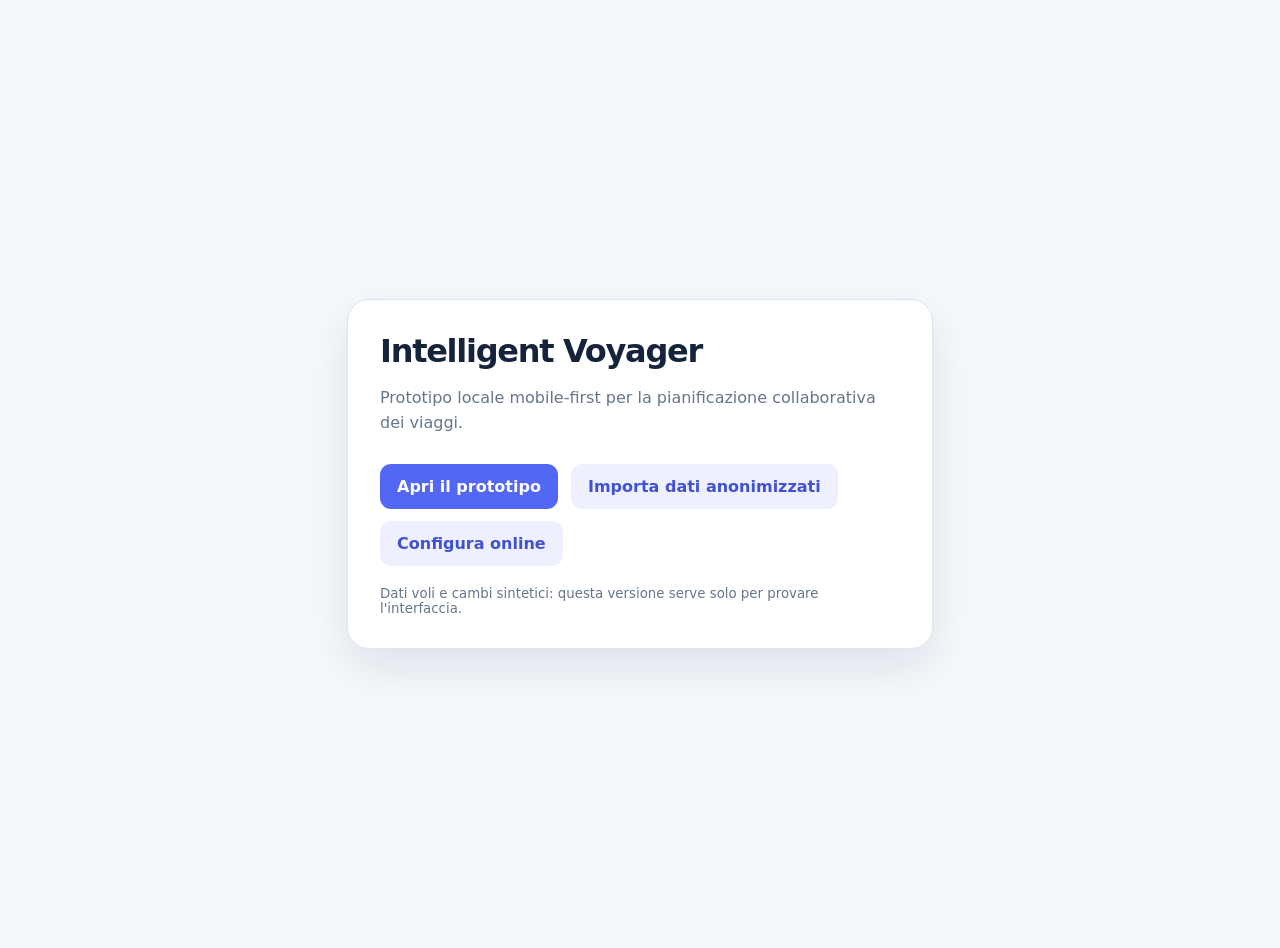
==== AVVIA_APP.html @ bd95949b "Prima versione" ====
<!doctype html>
<html lang="it">
<head>
  <meta charset="utf-8">
  <meta name="viewport" content="width=device-width, initial-scale=1">
  <title>Avvia Intelligent Voyager</title>
  <style>
    :root { color-scheme: light; font-family: system-ui, -apple-system, BlinkMacSystemFont, "Segoe UI", sans-serif; color: #15243a; background: #f5f8fc; }
    body { min-height: 100vh; display: grid; place-items: center; margin: 0; padding: 24px; }
    main { width: min(520px, 100%); padding: 32px; border: 1px solid #dce5ef; border-radius: 22px; background: white; box-shadow: 0 18px 50px rgba(19,34,56,.10); }
    h1 { margin: 0 0 10px; letter-spacing: -.04em; }
    p { color: #65768c; line-height: 1.55; }
    a { display: inline-block; margin: 12px 8px 0 0; padding: 13px 17px; border-radius: 11px; background: #5267f3; color: white; font-weight: 700; text-decoration: none; }
    a.secondary { background: #eef0ff; color: #4052d2; }
    small { display: block; margin-top: 20px; color: #65768c; }
  </style>
</head>
<body>
  <main>
    <h1>Intelligent Voyager</h1>
    <p>Prototipo locale mobile-first per la pianificazione collaborativa dei viaggi.</p>
    <a href="index.html">Apri il prototipo</a>
    <a class="secondary" href="IMPORTA_DATI.html">Importa dati anonimizzati</a>
    <a class="secondary" href="CONFIGURA_ONLINE.html">Configura online</a>
    <small>Dati voli e cambi sintetici: questa versione serve solo per provare l'interfaccia.</small>
  </main>
</body>
</html>
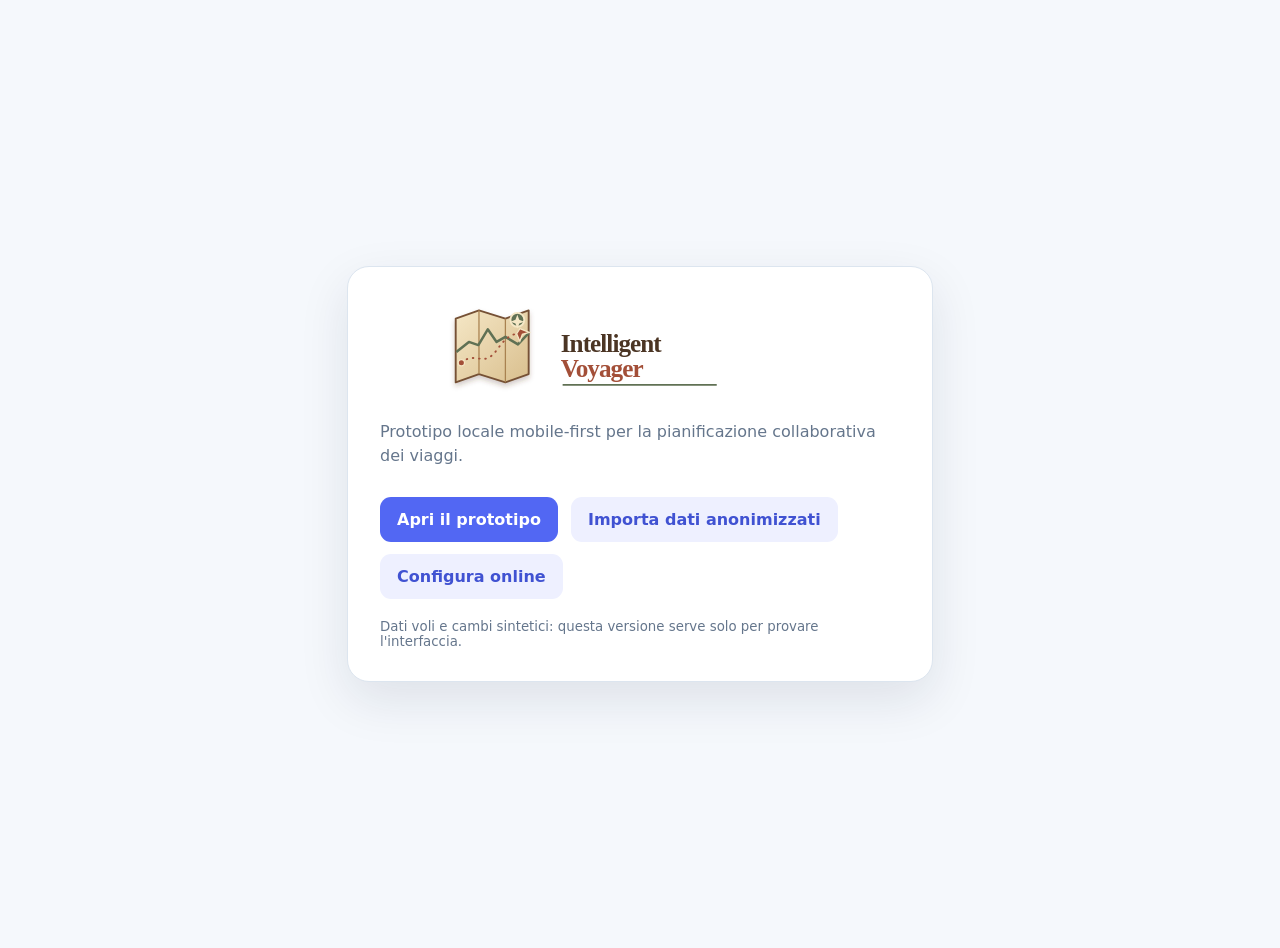
==== commit 1fd4019f: "nuova app" ====
--- a/AVVIA_APP.html
+++ b/AVVIA_APP.html
@@ -8,6 +8,8 @@
     :root { color-scheme: light; font-family: system-ui, -apple-system, BlinkMacSystemFont, "Segoe UI", sans-serif; color: #15243a; background: #f5f8fc; }
     body { min-height: 100vh; display: grid; place-items: center; margin: 0; padding: 24px; }
     main { width: min(520px, 100%); padding: 32px; border: 1px solid #dce5ef; border-radius: 22px; background: white; box-shadow: 0 18px 50px rgba(19,34,56,.10); }
+    .splash-logo { display: block; width: min(100%, 390px); height: auto; margin: 0 auto 20px; }
+    .visually-hidden { position: absolute; width: 1px; height: 1px; padding: 0; margin: -1px; overflow: hidden; clip: rect(0,0,0,0); white-space: nowrap; border: 0; }
     h1 { margin: 0 0 10px; letter-spacing: -.04em; }
     p { color: #65768c; line-height: 1.55; }
     a { display: inline-block; margin: 12px 8px 0 0; padding: 13px 17px; border-radius: 11px; background: #5267f3; color: white; font-weight: 700; text-decoration: none; }
@@ -17,7 +19,8 @@
 </head>
 <body>
   <main>
-    <h1>Intelligent Voyager</h1>
+    <img class="splash-logo" src="logo.svg" alt="Intelligent Voyager">
+    <h1 class="visually-hidden">Intelligent Voyager</h1>
     <p>Prototipo locale mobile-first per la pianificazione collaborativa dei viaggi.</p>
     <a href="index.html">Apri il prototipo</a>
     <a class="secondary" href="IMPORTA_DATI.html">Importa dati anonimizzati</a>
